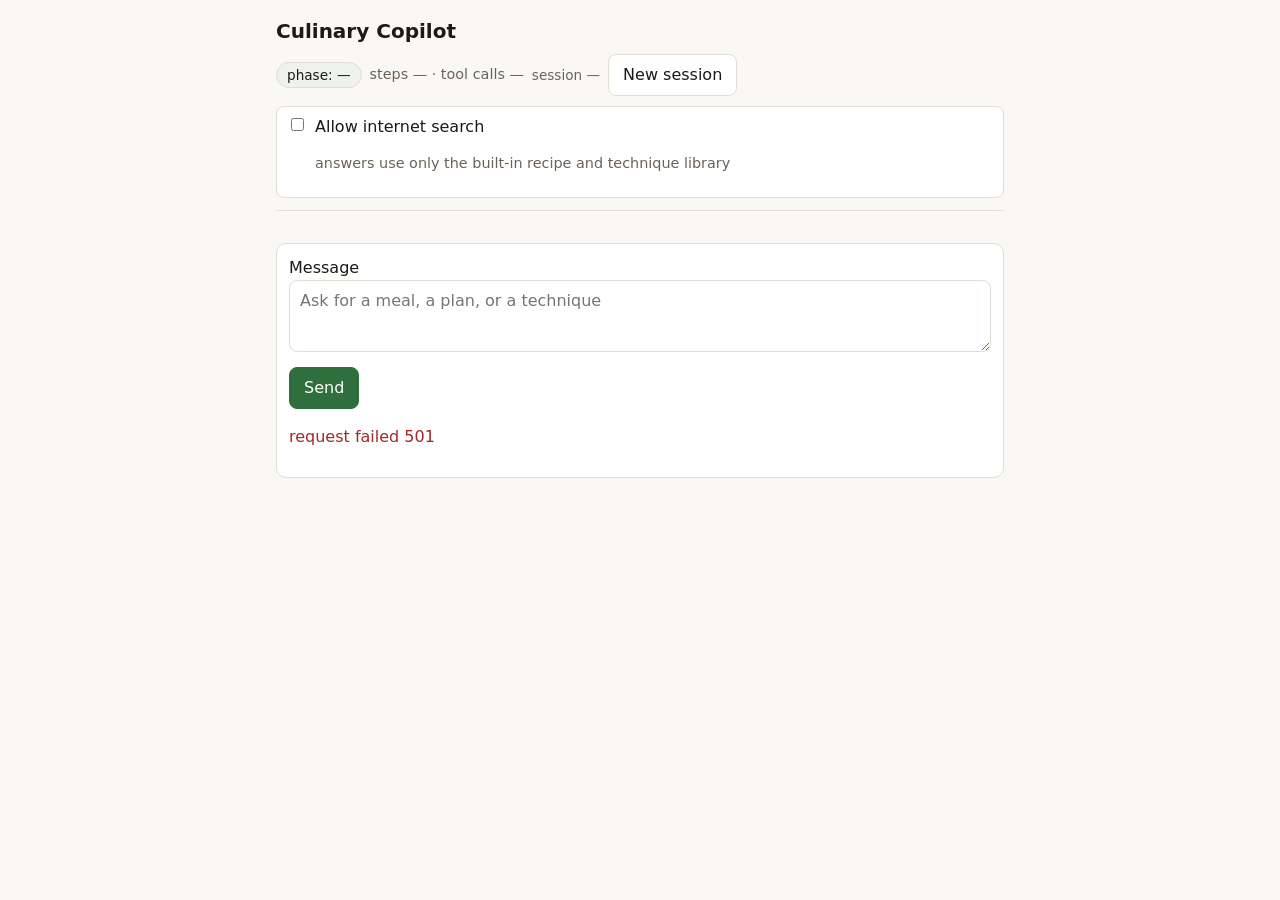
==== src/culinary_copilot/web/index.html @ 6023d5a2 "Phase 6: minimal web UI for the agent Static page at /ui (no build tooling, native ES modules): head" ====
<!DOCTYPE html>
<html lang="en">
<head>
<meta charset="utf-8">
<meta name="viewport" content="width=device-width, initial-scale=1">
<title>Culinary Copilot</title>
<link rel="stylesheet" href="styles.css">
</head>
<body>
<div class="page">
<header class="app-header">
<h1>Culinary Copilot</h1>
<div class="header-row">
<span class="chip" id="phase-chip">phase: —</span>
<span class="budgets" id="budgets">steps — · tools —</span>
<span class="session-id" id="session-label">session —</span>
<button type="button" class="secondary" id="new-session">New session</button>
</div>
<div class="toggle-wrap">
<input type="checkbox" id="internet-toggle">
<div>
<label for="internet-toggle">Allow internet search</label>
<p class="toggle-text" id="toggle-help">answers use only the built-in recipe and technique library</p>
</div>
</div>
</header>
<main>
<div class="transcript" id="transcript" aria-live="polite"></div>
</main>
<section class="composer" aria-label="Message composer">
<div id="answer-box" hidden>
<p class="question-text" id="answer-question"></p>
<div class="option-buttons" id="answer-options"></div>
</div>
<label for="composer-input" id="composer-label">Message</label>
<textarea id="composer-input" placeholder="Ask for a meal, a plan, or a technique"></textarea>
<div class="composer-row">
<button type="button" id="send-button">Send</button>
</div>
<p class="error-text" id="form-error" role="alert"></p>
</section>
</div>
<script type="module" src="js/main.js"></script>
</body>
</html>
---- src/culinary_copilot/web/styles.css ----
/* Culinary Copilot minimal UI (Phase 6). No external assets. */
:root {
  --ink: #1c1a17;
  --muted: #6b6259;
  --line: #e3ddd3;
  --card: #ffffff;
  --wash: #faf8f4;
  --accent: #2f6f3e;
  --warn: #8a5a00;
  --danger: #a4262c;
  --chip: #eef2ea;
}

* {
  box-sizing: border-box;
}

body {
  margin: 0;
  background: var(--wash);
  color: var(--ink);
  font-family: system-ui, -apple-system, "Segoe UI", sans-serif;
  font-size: 16px;
  line-height: 1.5;
}

.page {
  max-width: 760px;
  margin: 0 auto;
  padding: 16px 16px 48px;
}

.app-header {
  border-bottom: 1px solid var(--line);
  padding-bottom: 12px;
  margin-bottom: 16px;
}

.app-header h1 {
  font-size: 1.25rem;
  margin: 0 0 8px;
}

.header-row {
  display: flex;
  flex-wrap: wrap;
  gap: 8px;
  align-items: center;
}

.chip {
  display: inline-block;
  background: var(--chip);
  border: 1px solid var(--line);
  border-radius: 999px;
  padding: 2px 10px;
  font-size: 0.85rem;
}

.budgets {
  color: var(--muted);
  font-size: 0.9rem;
}

.session-id {
  color: var(--muted);
  font-size: 0.85rem;
}

.toggle-wrap {
  display: flex;
  gap: 8px;
  align-items: flex-start;
  border: 1px solid var(--line);
  border-radius: 8px;
  padding: 8px 10px;
  margin-top: 10px;
  background: var(--card);
}

.toggle-text {
  font-size: 0.9rem;
  color: var(--muted);
}

.transcript {
  display: flex;
  flex-direction: column;
  gap: 16px;
  margin: 16px 0;
}

.turn {
  border: 1px solid var(--line);
  border-radius: 10px;
  background: var(--card);
  padding: 12px;
}

.user-message {
  white-space: pre-wrap;
  background: var(--wash);
  border: 1px solid var(--line);
  border-radius: 8px;
  padding: 8px 10px;
  margin-bottom: 10px;
}

.activity {
  border: 1px dashed var(--line);
  border-radius: 8px;
  padding: 6px 10px;
  margin-bottom: 10px;
}

.activity summary {
  cursor: pointer;
  font-weight: 600;
}

.activity-log {
  margin: 8px 0 0;
  padding-left: 20px;
  font-size: 0.92rem;
  color: var(--muted);
}

.card {
  border: 1px solid var(--line);
  border-radius: 8px;
  padding: 10px;
  margin-top: 8px;
}

.card h2,
.card h3 {
  margin: 0 0 6px;
  font-size: 1rem;
}

.card .small {
  font-size: 0.82rem;
  color: var(--muted);
}

.card ul,
.card ol {
  margin: 6px 0;
  padding-left: 22px;
}

.prewrap {
  white-space: pre-wrap;
}

.badge {
  display: inline-block;
  border: 1px solid var(--line);
  border-radius: 999px;
  padding: 0 8px;
  font-size: 0.78rem;
  margin-left: 6px;
  vertical-align: middle;
}

.badge.verified {
  background: #e7f2e7;
  border-color: var(--accent);
  color: var(--accent);
}

.badge.unverified {
  background: #fdf3dd;
  border-color: var(--warn);
  color: var(--warn);
}

.badge.adaptation {
  background: #ece7fb;
}

.badge.source-label {
  background: var(--chip);
}

.web-banner {
  border: 1px solid var(--warn);
  background: #fdf3dd;
  border-radius: 8px;
  padding: 8px 10px;
  margin-bottom: 8px;
  font-weight: 600;
}

.citation-list {
  margin: 8px 0;
  padding-left: 22px;
}

.citation-list .host {
  color: var(--muted);
  font-size: 0.85rem;
}

.composer {
  border: 1px solid var(--line);
  border-radius: 10px;
  background: var(--card);
  padding: 12px;
  position: sticky;
  bottom: 12px;
}

.composer textarea,
.composer input[type="text"] {
  width: 100%;
  font: inherit;
  border: 1px solid var(--line);
  border-radius: 8px;
  padding: 8px 10px;
  background: #fff;
  color: var(--ink);
}

.composer textarea {
  min-height: 72px;
  resize: vertical;
}

.composer-row {
  display: flex;
  gap: 8px;
  margin-top: 8px;
  flex-wrap: wrap;
}

button {
  font: inherit;
  border: 1px solid var(--accent);
  background: var(--accent);
  color: #fff;
  border-radius: 8px;
  padding: 8px 14px;
  cursor: pointer;
}

button[disabled] {
  opacity: 0.5;
  cursor: not-allowed;
}

button.secondary {
  background: #fff;
  color: var(--ink);
  border-color: var(--line);
}

.question-text {
  white-space: pre-wrap;
  font-weight: 600;
  margin-bottom: 8px;
}

.option-buttons {
  display: flex;
  flex-direction: column;
  gap: 6px;
  margin-bottom: 8px;
}

.error-text {
  color: var(--danger);
}

.notice {
  border: 1px solid var(--line);
  border-radius: 8px;
  background: var(--wash);
  padding: 8px 10px;
  margin-top: 8px;
  font-size: 0.92rem;
  color: var(--muted);
}

.demo-label {
  border: 1px solid var(--line);
  background: #ece7fb;
  border-radius: 8px;
  padding: 8px 10px;
  margin-bottom: 12px;
  font-weight: 600;
}

.demo-section {
  margin-bottom: 24px;
}

.demo-section > h2 {
  font-size: 1rem;
  border-bottom: 1px solid var(--line);
  padding-bottom: 4px;
}
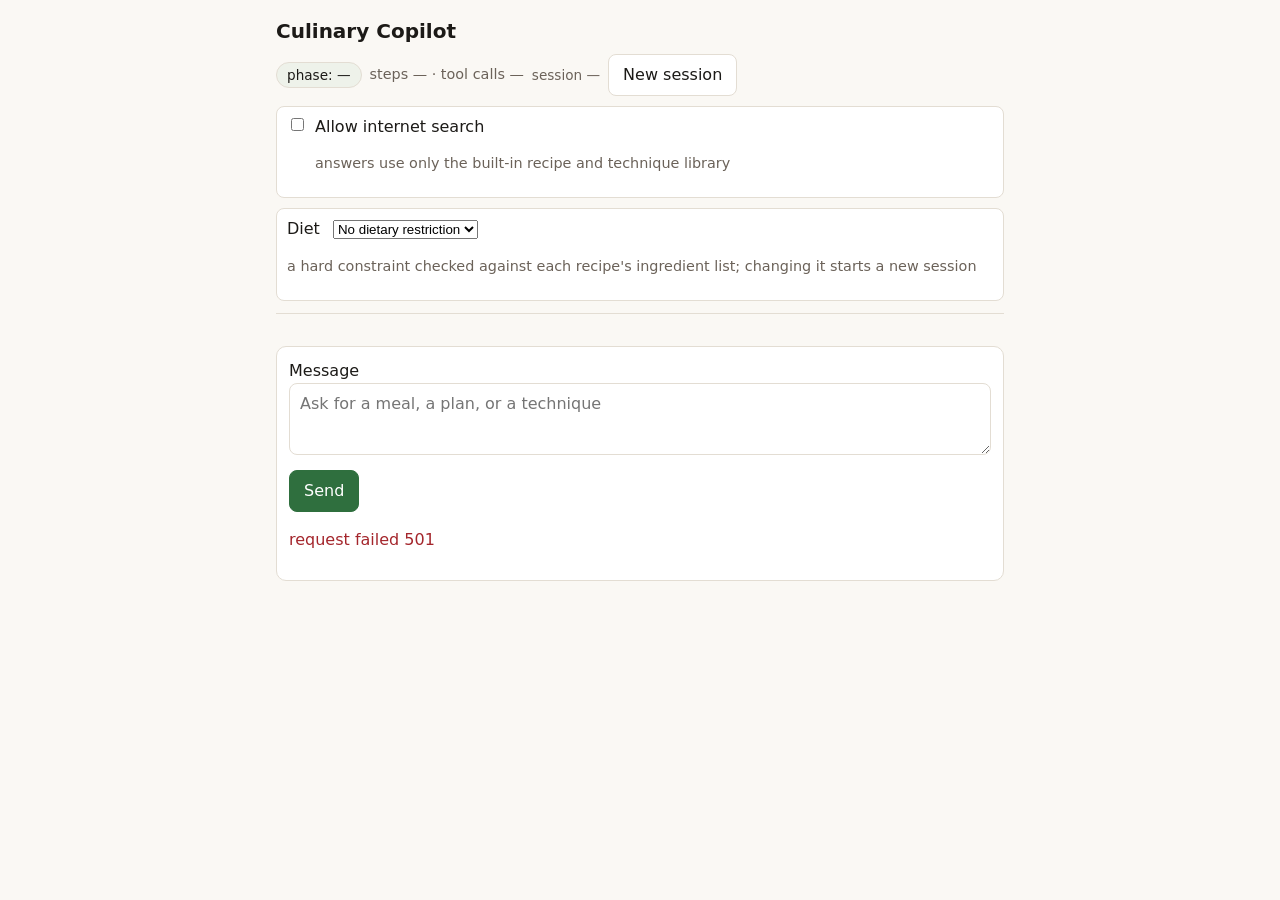
==== commit a46f466c: "Checkpoint C correction pass and live-demo hardening Checkpoint C correction pass (offline, no paid " ====
--- a/src/culinary_copilot/web/index.html
+++ b/src/culinary_copilot/web/index.html
@@ -23,6 +23,17 @@
 <p class="toggle-text" id="toggle-help">answers use only the built-in recipe and technique library</p>
 </div>
 </div>
+<div class="toggle-wrap">
+<div>
+<label for="diet-select">Diet</label>
+<select id="diet-select">
+<option value="">No dietary restriction</option>
+<option value="vegetarian">Vegetarian</option>
+<option value="vegan">Vegan</option>
+</select>
+<p class="toggle-text" id="diet-help">a hard constraint checked against each recipe's ingredient list; changing it starts a new session</p>
+</div>
+</div>
 </header>
 <main>
 <div class="transcript" id="transcript" aria-live="polite"></div>
--- a/src/culinary_copilot/web/styles.css
+++ b/src/culinary_copilot/web/styles.css
@@ -249,6 +249,74 @@
   cursor: not-allowed;
 }
 
+.option-card.option-chosen {
+  border-color: var(--accent);
+  box-shadow: inset 4px 0 0 var(--accent);
+}
+
+.option-card.option-dimmed {
+  opacity: 0.55;
+}
+
+.option-card {
+  position: relative;
+  overflow: hidden;
+}
+
+/* Indeterminate progress bar along the top of the chosen card. */
+.option-card.option-busy::before {
+  content: "";
+  position: absolute;
+  top: 0;
+  left: -40%;
+  width: 40%;
+  height: 3px;
+  background: var(--accent);
+  animation: option-progress 1.1s ease-in-out infinite;
+}
+
+@keyframes option-progress {
+  from {
+    left: -40%;
+  }
+  to {
+    left: 100%;
+  }
+}
+
+.choose-button[aria-pressed="true"] {
+  opacity: 1;
+  display: inline-flex;
+  align-items: center;
+  gap: 8px;
+}
+
+.spinner {
+  width: 14px;
+  height: 14px;
+  border: 2px solid rgba(255, 255, 255, 0.45);
+  border-top-color: #fff;
+  border-radius: 50%;
+  animation: spin 0.8s linear infinite;
+}
+
+@keyframes spin {
+  to {
+    transform: rotate(360deg);
+  }
+}
+
+@media (prefers-reduced-motion: reduce) {
+  .option-card.option-busy::before,
+  .spinner {
+    animation: none;
+  }
+  .option-card.option-busy::before {
+    left: 0;
+    width: 100%;
+  }
+}
+
 button.secondary {
   background: #fff;
   color: var(--ink);
@@ -300,3 +368,7 @@
   border-bottom: 1px solid var(--line);
   padding-bottom: 4px;
 }
+
+#diet-select {
+  margin-left: 8px;
+}
